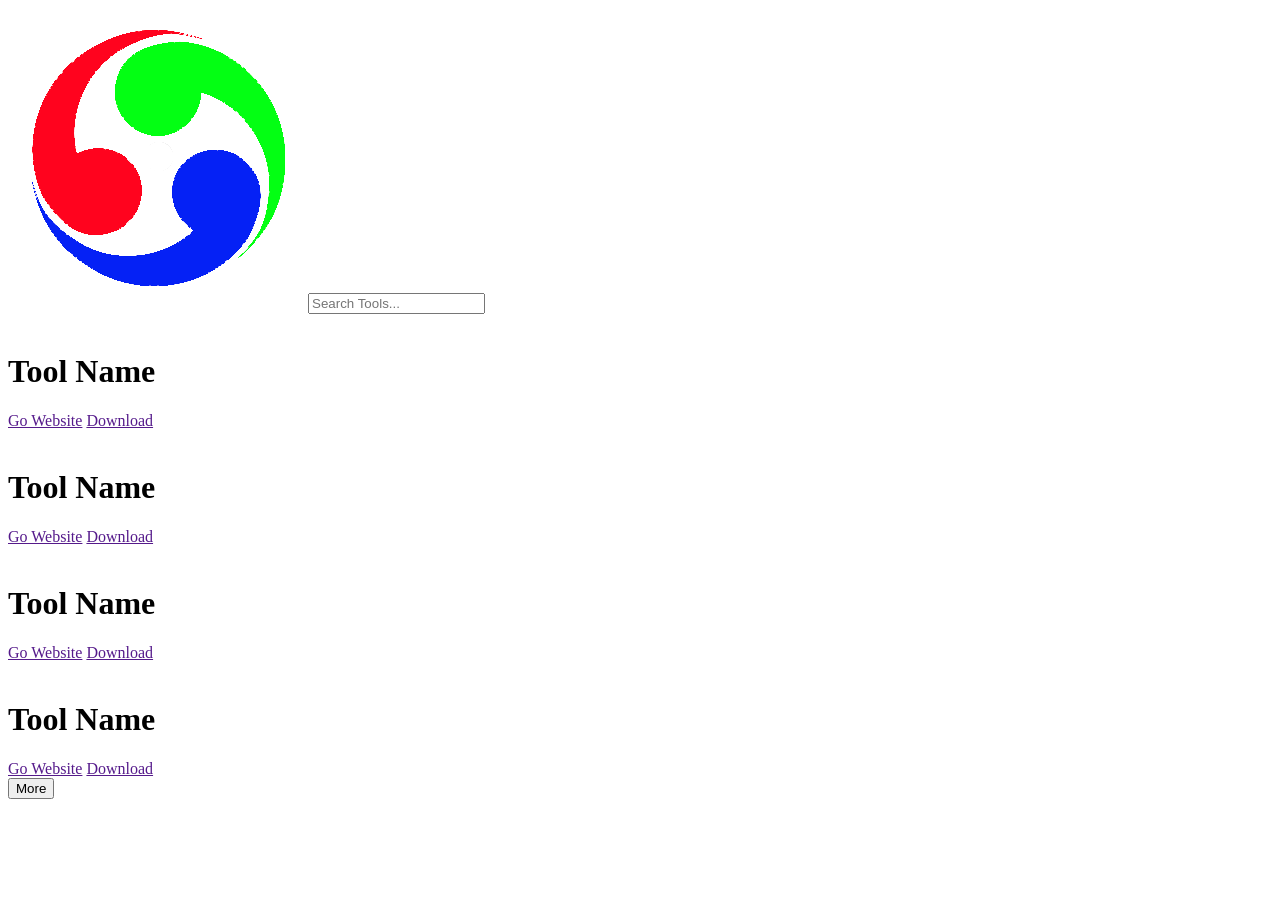
==== index.html @ d31e10f1 "created a simple structre." ====
<!DOCTYPE html>
<html lang="en">
<head>
    <meta charset="UTF-8">
    <meta name="viewport" content="width=device-width, initial-scale=1.0">
    <title>Desktop Tools</title>
    <link rel="icon" href="assets/pics/Logo.png">
    <link rel="stylesheet" href="assets/style.css">
</head>
<body>
    <div class="home">
        <div class="search-container"><span><img src="assets/pics/Logo.png" alt="" class="logo"></span><input type="text" id="search" placeholder="Search Tools..." autocomplete="off"></div>
        <div class="tool">
            <a href="" class="link" id="link"><img src="" alt="" class="picture" id="picture" ></a>
            <div class="details">
                <h1 class="title" id="title">Tool Name</h1>
                <a href="" id="goto" class="goto">Go Website</a>
                <a href="" id="download" class="download">Download</a>
            </div>
        </div>
        <div class="tool">
            <a href="" class="link" id="link"><img src="" alt="" class="picture" id="picture" ></a>
            <div class="details">
                <h1 class="title" id="title">Tool Name</h1>
                <a href="" id="goto" class="goto">Go Website</a>
                <a href="" id="download" class="download">Download</a>
            </div>
        </div>
        <div class="tool">
            <a href="" class="link" id="link"><img src="" alt="" class="picture" id="picture" ></a>
            <div class="details">
                <h1 class="title" id="title">Tool Name</h1>
                <a href="" id="goto" class="goto">Go Website</a>
                <a href="" id="download" class="download">Download</a>
            </div>
        </div>
        <div class="tool">
            <a href="" class="link" id="link"><img src="" alt="" class="picture" id="picture" ></a>
            <div class="details">
                <h1 class="title" id="title">Tool Name</h1>
                <a href="" id="goto" class="goto">Go Website</a>
                <a href="" id="download" class="download">Download</a>
            </div>
        </div>
        <button class="btn">More</button>
    </div>
</body>
<script src="assets/script.js"></script>
</html>
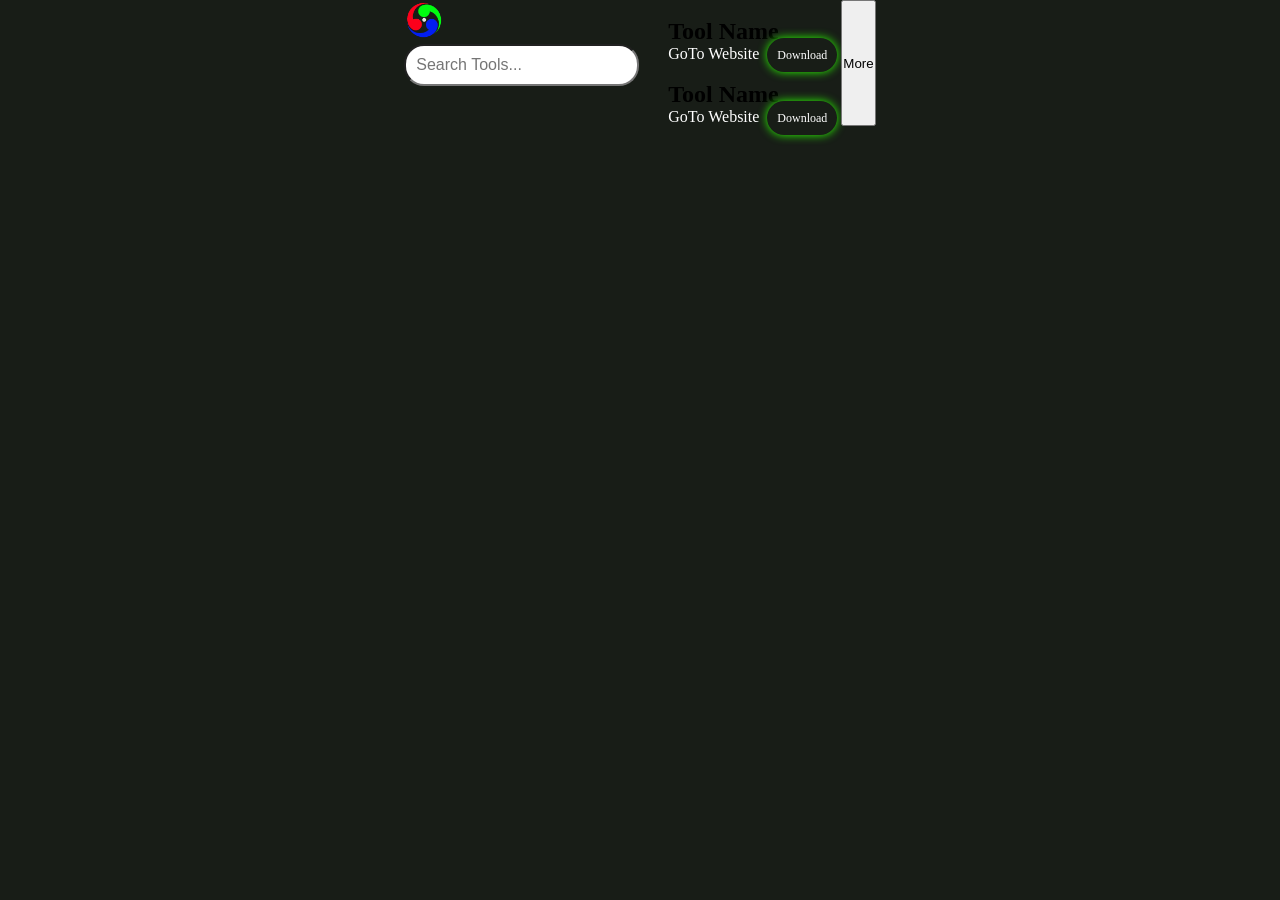
==== commit 686eb3b4: "Refixed The Code." ====
--- a/index.html
+++ b/index.html
@@ -8,42 +8,25 @@
     <link rel="stylesheet" href="assets/style.css">
 </head>
 <body>
-    <div class="home">
-        <div class="search-container"><span><img src="assets/pics/Logo.png" alt="" class="logo"></span><input type="text" id="search" placeholder="Search Tools..." autocomplete="off"></div>
-        <div class="tool">
-            <a href="" class="link" id="link"><img src="" alt="" class="picture" id="picture" ></a>
-            <div class="details">
-                <h1 class="title" id="title">Tool Name</h1>
-                <a href="" id="goto" class="goto">Go Website</a>
-                <a href="" id="download" class="download">Download</a>
-            </div>
-        </div>
-        <div class="tool">
-            <a href="" class="link" id="link"><img src="" alt="" class="picture" id="picture" ></a>
-            <div class="details">
-                <h1 class="title" id="title">Tool Name</h1>
-                <a href="" id="goto" class="goto">Go Website</a>
-                <a href="" id="download" class="download">Download</a>
-            </div>
-        </div>
-        <div class="tool">
-            <a href="" class="link" id="link"><img src="" alt="" class="picture" id="picture" ></a>
-            <div class="details">
-                <h1 class="title" id="title">Tool Name</h1>
-                <a href="" id="goto" class="goto">Go Website</a>
-                <a href="" id="download" class="download">Download</a>
-            </div>
-        </div>
-        <div class="tool">
-            <a href="" class="link" id="link"><img src="" alt="" class="picture" id="picture" ></a>
-            <div class="details">
-                <h1 class="title" id="title">Tool Name</h1>
-                <a href="" id="goto" class="goto">Go Website</a>
-                <a href="" id="download" class="download">Download</a>
-            </div>
-        </div>
-        <button class="btn">More</button>
+    <div class="search-bar">
+        <span><img src="assets/pics/Logo.png" alt="" class="logo"></span><input type="text" id="search" class="search" placeholder="Search Tools...">
     </div>
+<div id="tool-cards">
+  <div class="tool-card">
+    <img src="" alt="">
+    <h2 class="tool-name">Tool Name</h2>
+    <a href="" class="go-website">GoTo Website</a>
+    <a href="" class="download">Download</a>
+  </div>
+
+  <div class="tool-card">
+    <img src="" alt="">
+    <h2 class="tool-name">Tool Name</h2>
+    <a href="" class="go-website">GoTo Website</a>
+    <a href="" class="download">Download</a>
+  </div>
+</div>
+<button id="Btn">More</button>
 </body>
 <script src="assets/script.js"></script>
 </html>
--- a/assets/style.css
+++ b/assets/style.css
@@ -0,0 +1,84 @@
+*{
+    margin: 0;
+    padding: 0;
+}
+html{
+    scroll-behavior: smooth;
+}
+body{
+    background: #181d17;
+    display: flex;
+    justify-content: center;
+}
+.logo{
+    height: 40px;
+    width: 40px;
+    animation: rotate 3s linear infinite;
+}
+@keyframes rotate {
+    100%{
+        transform: rotate(-360deg);
+    }
+}
+#search{
+    width: 80%;
+    padding: 10px;
+    font-size: 16px;
+    border-radius: 20px;
+    margin-bottom: 10px;
+}
+#search:focus{
+    outline: none;
+}
+.search-container{
+    display: flex;
+    justify-content: center;
+}
+a{
+    text-decoration: none;
+    color: #fff;
+}
+.home{
+    display: block;
+    margin: 10px;
+    align-items: center;
+}
+.tool{
+    display: flex;
+    padding: 10px;
+    gap: 10px;
+}
+.title{
+    color: #2bff00;
+    font-family: 'Segoe UI', Tahoma, Geneva, Verdana, sans-serif;
+    font-size: 20px;
+    text-align: center;
+    padding: 20px;
+}
+.picture{
+    height: 100px;
+    width: 100px;
+    margin: 10px;
+}
+.download{
+    margin-top: 20px;
+    padding: 10px;
+    border-radius: 25px;
+    box-shadow: 0 0 10px #2bff00;
+    margin: 4px;
+    font-size: 12px;
+}
+.goto{
+    margin-top: 20px;
+    padding: 10px;
+    border-radius: 25px;
+    box-shadow: 0 0 10px #2bff00;
+    margin: 4px;
+    font-size: 12px; 
+}
+.btn{
+    padding: 10px 20px;
+    border-radius: 20px;
+    position: relative;
+    left: 40%;
+}
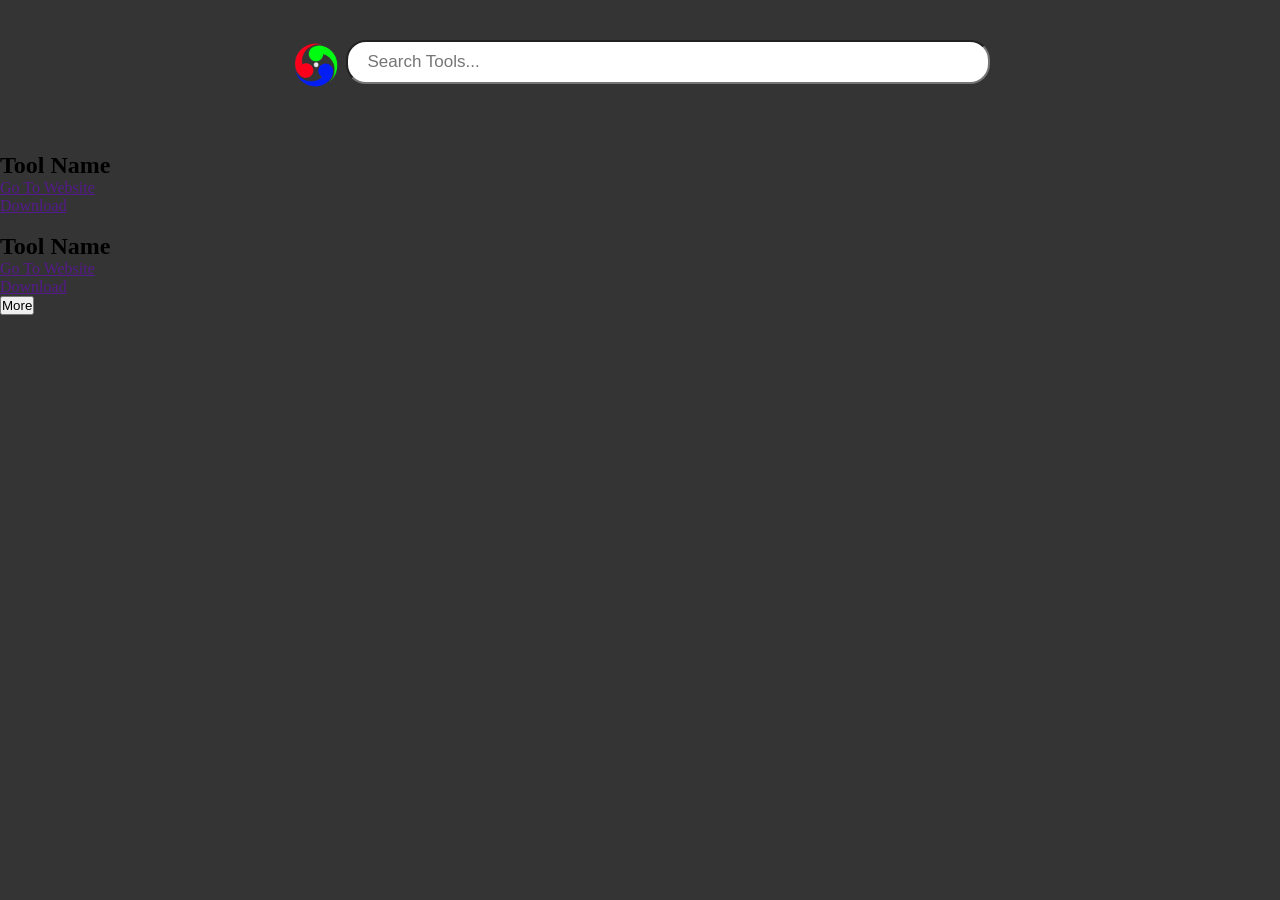
==== commit 61cfe6ac: "added div containers and re-fixing." ====
--- a/index.html
+++ b/index.html
@@ -13,20 +13,20 @@
     </div>
 <div id="tool-cards">
   <div class="tool-card">
-    <img src="" alt="">
+    <div class="tool-pic"><a href=""><img src="" alt=""></a></div>
     <h2 class="tool-name">Tool Name</h2>
-    <a href="" class="go-website">GoTo Website</a>
-    <a href="" class="download">Download</a>
+    <div class="goto-container"><a href="" class="goto">Go To Website</a></div>
+    <div class="download-container"><a href="" class="download">Download</a></div>
   </div>
 
   <div class="tool-card">
-    <img src="" alt="">
+    <div class="tool-pic"><a href=""><img src="" alt=""></a></div>
     <h2 class="tool-name">Tool Name</h2>
-    <a href="" class="go-website">GoTo Website</a>
-    <a href="" class="download">Download</a>
+    <div class="goto-container"><a href="" class="goto">Go To Website</a></div>
+    <div class="download-container"><a href="" class="download">Download</a></div>
   </div>
 </div>
-<button id="Btn">More</button>
+<button id="Btn" class="Btn">More</button>
 </body>
 <script src="assets/script.js"></script>
 </html>
--- a/assets/style.css
+++ b/assets/style.css
@@ -6,13 +6,19 @@
     scroll-behavior: smooth;
 }
 body{
-    background: #181d17;
+    background: #353434;
+}
+.search-bar{
     display: flex;
     justify-content: center;
+    margin: 20px;
+    padding: 20px;
+    gap: 5px;
+
 }
 .logo{
-    height: 40px;
-    width: 40px;
+    height: 50px;
+    width: 50px;
     animation: rotate 3s linear infinite;
 }
 @keyframes rotate {
@@ -20,65 +26,12 @@
         transform: rotate(-360deg);
     }
 }
-#search{
-    width: 80%;
-    padding: 10px;
-    font-size: 16px;
+.search{
+    height: 2.5rem;
+    width: 40rem;
     border-radius: 20px;
-    margin-bottom: 10px;
+    outline: none;
+    font-family: Verdana, Geneva, Tahoma, sans-serif;
+    font-size: 17px;
+    text-indent: 20px;
 }
-#search:focus{
-    outline: none;
-}
-.search-container{
-    display: flex;
-    justify-content: center;
-}
-a{
-    text-decoration: none;
-    color: #fff;
-}
-.home{
-    display: block;
-    margin: 10px;
-    align-items: center;
-}
-.tool{
-    display: flex;
-    padding: 10px;
-    gap: 10px;
-}
-.title{
-    color: #2bff00;
-    font-family: 'Segoe UI', Tahoma, Geneva, Verdana, sans-serif;
-    font-size: 20px;
-    text-align: center;
-    padding: 20px;
-}
-.picture{
-    height: 100px;
-    width: 100px;
-    margin: 10px;
-}
-.download{
-    margin-top: 20px;
-    padding: 10px;
-    border-radius: 25px;
-    box-shadow: 0 0 10px #2bff00;
-    margin: 4px;
-    font-size: 12px;
-}
-.goto{
-    margin-top: 20px;
-    padding: 10px;
-    border-radius: 25px;
-    box-shadow: 0 0 10px #2bff00;
-    margin: 4px;
-    font-size: 12px; 
-}
-.btn{
-    padding: 10px 20px;
-    border-radius: 20px;
-    position: relative;
-    left: 40%;
-}
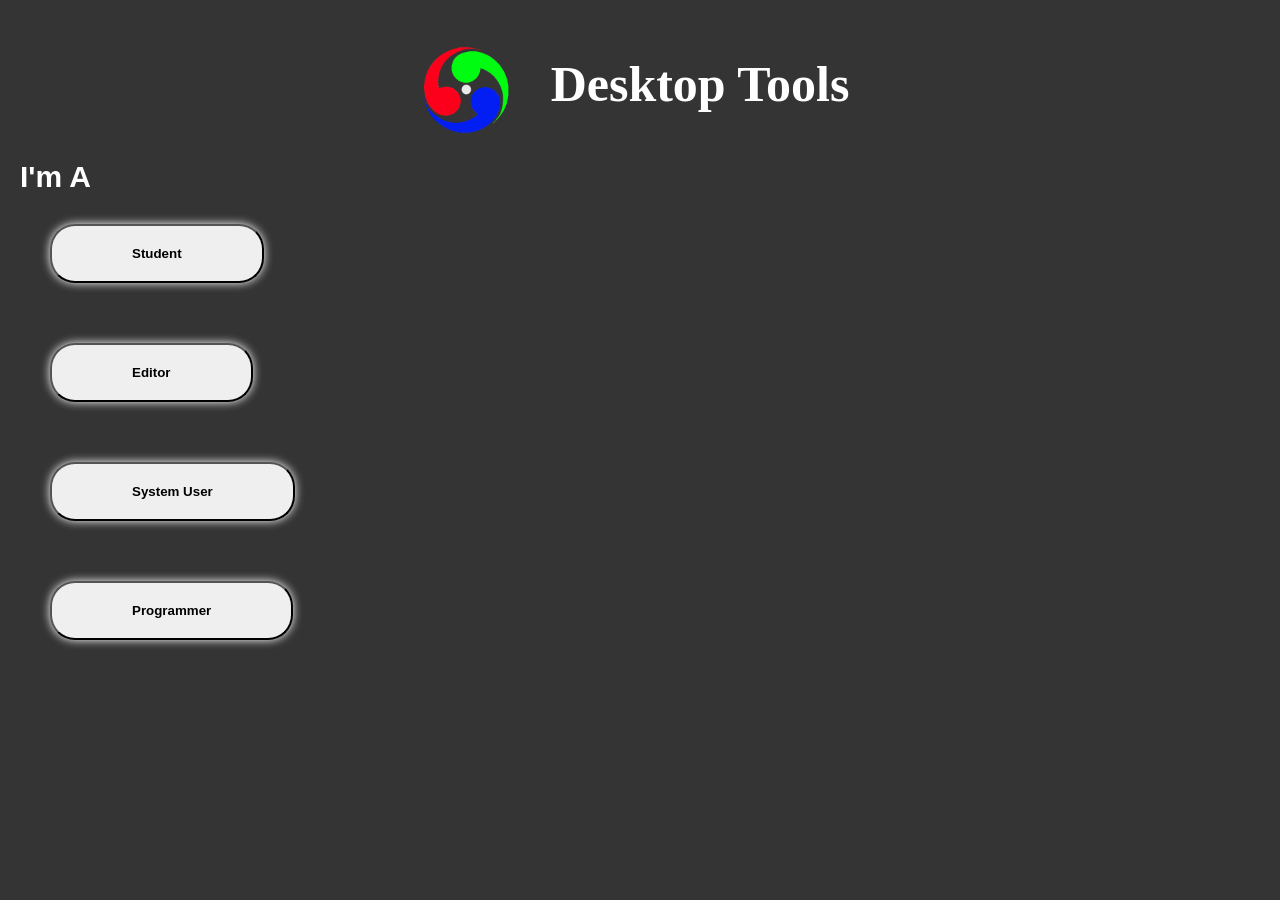
==== commit e586ea6f: "renamed." ====
--- a/index.html
+++ b/index.html
@@ -4,29 +4,30 @@
     <meta charset="UTF-8">
     <meta name="viewport" content="width=device-width, initial-scale=1.0">
     <title>Desktop Tools</title>
+    <link rel="stylesheet" href="assets/style.css">
     <link rel="icon" href="assets/pics/Logo.png">
-    <link rel="stylesheet" href="assets/style.css">
 </head>
 <body>
-    <div class="search-bar">
-        <span><img src="assets/pics/Logo.png" alt="" class="logo"></span><input type="text" id="search" class="search" placeholder="Search Tools...">
+    <div class="home">
+        <div class="title-bar">
+            <img src="assets/pics/Logo.png" alt="logo" class="home-logo">
+            <h1>Desktop Tools</h1>
+        </div>
+            <div class="tools-list">
+                <h1>I'm A</h1>
+            <div class="student">
+                <button id="student" class="list-Btn">Student</button>
+            </div>
+            <div class="editor">
+                <button id="editor" class="list-Btn">Editor</button>
+            </div>
+            <div class="user">
+                <button id="user" class="list-Btn">System User</button>
+            </div>
+            <div class="programmer">
+                <button id="user" class="list-Btn">Programmer</button>
+            </div>
+        </div>
     </div>
-<div id="tool-cards">
-  <div class="tool-card">
-    <div class="tool-pic"><a href=""><img src="" alt=""></a></div>
-    <h2 class="tool-name">Tool Name</h2>
-    <div class="goto-container"><a href="" class="goto">Go To Website</a></div>
-    <div class="download-container"><a href="" class="download">Download</a></div>
-  </div>
-
-  <div class="tool-card">
-    <div class="tool-pic"><a href=""><img src="" alt=""></a></div>
-    <h2 class="tool-name">Tool Name</h2>
-    <div class="goto-container"><a href="" class="goto">Go To Website</a></div>
-    <div class="download-container"><a href="" class="download">Download</a></div>
-  </div>
-</div>
-<button id="Btn" class="Btn">More</button>
 </body>
-<script src="assets/script.js"></script>
 </html>
--- a/assets/style.css
+++ b/assets/style.css
@@ -15,6 +15,10 @@
     padding: 20px;
     gap: 5px;
 
+}
+a{
+    text-decoration: none;
+    color: #fff;
 }
 .logo{
     height: 50px;
@@ -35,3 +39,115 @@
     font-size: 17px;
     text-indent: 20px;
 }
+.tool-pic{
+    height: 100px;
+    width: 100px;
+    border-radius: 20px;
+    box-shadow: 0 0 10px #fff;
+    margin: 20px;
+}
+img{
+    height: 100px;
+    width: 100px;
+    border-radius: 20px;
+    object-fit: cover;
+}
+.tool-card{
+    display: flex;
+    color: #fff;
+    text-align: center;
+    justify-content: space-between;
+    margin: 20px 250px;
+    cursor: pointer;
+}
+.Btn{
+    padding: 10px 40px;
+    margin: 30px;
+    border-radius: 20px;
+    position: relative;
+    left: 50%;
+    font-family: Georgia, 'Times New Roman', Times, serif;
+    font-weight: 600;
+    box-shadow: 0 0 10px #000;
+}
+.goto-container{
+    height: 1rem;
+    width: 10rem;
+    padding: 10px;
+    box-shadow: 0 0 10px #fff;
+    border-radius: 20px;
+    margin-top: 50px;
+    transition: .5s;
+}
+.goto{
+    color: #fff;
+    text-decoration: none;
+}
+.download-container{
+    height: 1rem;
+    width: 10rem;
+    padding: 10px;
+    box-shadow: 0 0 10px #fff;
+    border-radius: 20px;
+    margin-top: 50px;
+    transition: .5s;
+}
+.download-container:hover{
+    box-shadow: 0 0 10px #26ff00;
+}
+.goto-container:hover{
+    box-shadow: 0 0 10px #26ff00;
+}
+.download{
+    color: #fff;
+    text-decoration: none;
+}
+.tool-name{
+    margin-top: 50px;
+    font-family: Georgia, 'Times New Roman', Times, serif;
+}
+
+/* Home Page */
+.home{
+    margin: 10px;
+    padding: 10px;
+}
+.title-bar{
+    display: flex;
+    justify-content: center;
+    gap: 20px;
+    margin: 20px;
+}
+.home-logo{
+        animation: rotate 3s linear infinite;
+}
+.title-bar h1{
+    font-size: 50px;
+    color: #fff;
+    padding: 15px;
+    cursor: default;
+}
+.tools-list h1{
+    color: #fff;
+    font-size: 30px;
+    font-family: Verdana, Geneva, Tahoma, sans-serif;
+}
+.list-Btn{
+    padding: 20px 80px;
+    margin: 30px;
+    border-radius: 25px;
+    font-weight: 600;
+    box-shadow: 0 0 10px #fff;
+    cursor: pointer;
+    transition: 1s;
+}
+.list-Btn:hover{
+    color: #26ff00;
+    box-shadow: 0 0 10px #26ff00;
+    background: transparent;
+}
+.tools-list{
+    display: block;
+    width: 100%;
+    justify-items: center;
+}
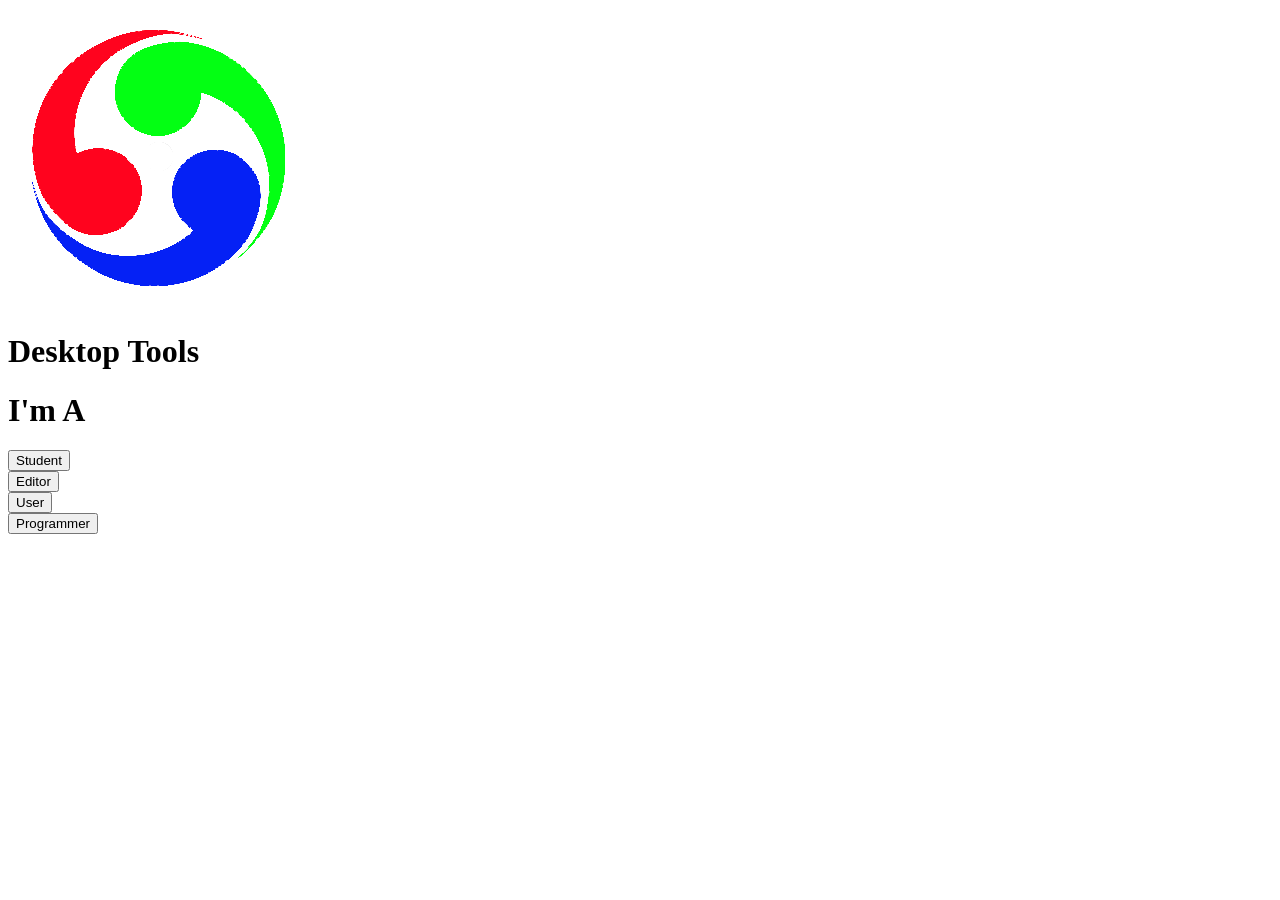
==== commit 446ca651: "modified buttons." ====
--- a/index.html
+++ b/index.html
@@ -4,7 +4,8 @@
     <meta charset="UTF-8">
     <meta name="viewport" content="width=device-width, initial-scale=1.0">
     <title>Desktop Tools</title>
-    <link rel="stylesheet" href="assets/style.css">
+    <link rel="stylesheet" href="assets/documents/styles/style.css">
+    <link rel="stylesheet" href="assets/documents/styles/media.css">
     <link rel="icon" href="assets/pics/Logo.png">
 </head>
 <body>
@@ -16,16 +17,16 @@
             <div class="tools-list">
                 <h1>I'm A</h1>
             <div class="student">
-                <button id="student" class="list-Btn">Student</button>
+                <button id="student" class="list-Btn">Student<a href="assets/documents/student.html" class="Btn-a-tag"></a></button>
             </div>
             <div class="editor">
-                <button id="editor" class="list-Btn">Editor</button>
+                <button id="editor" class="list-Btn">Editor<a href="assets/documents/editor.html" class="Btn-a-tag"></a></button>
             </div>
             <div class="user">
-                <button id="user" class="list-Btn">System User</button>
+                <button id="user" class="list-Btn">User<a href="assets/documents/user.html" class="Btn-a-tag"></a></button>
             </div>
             <div class="programmer">
-                <button id="user" class="list-Btn">Programmer</button>
+                <button id="user" class="list-Btn">Programmer<a href="assets/documents/programmer.html" class="Btn-a-tag"></a></button>
             </div>
         </div>
     </div>
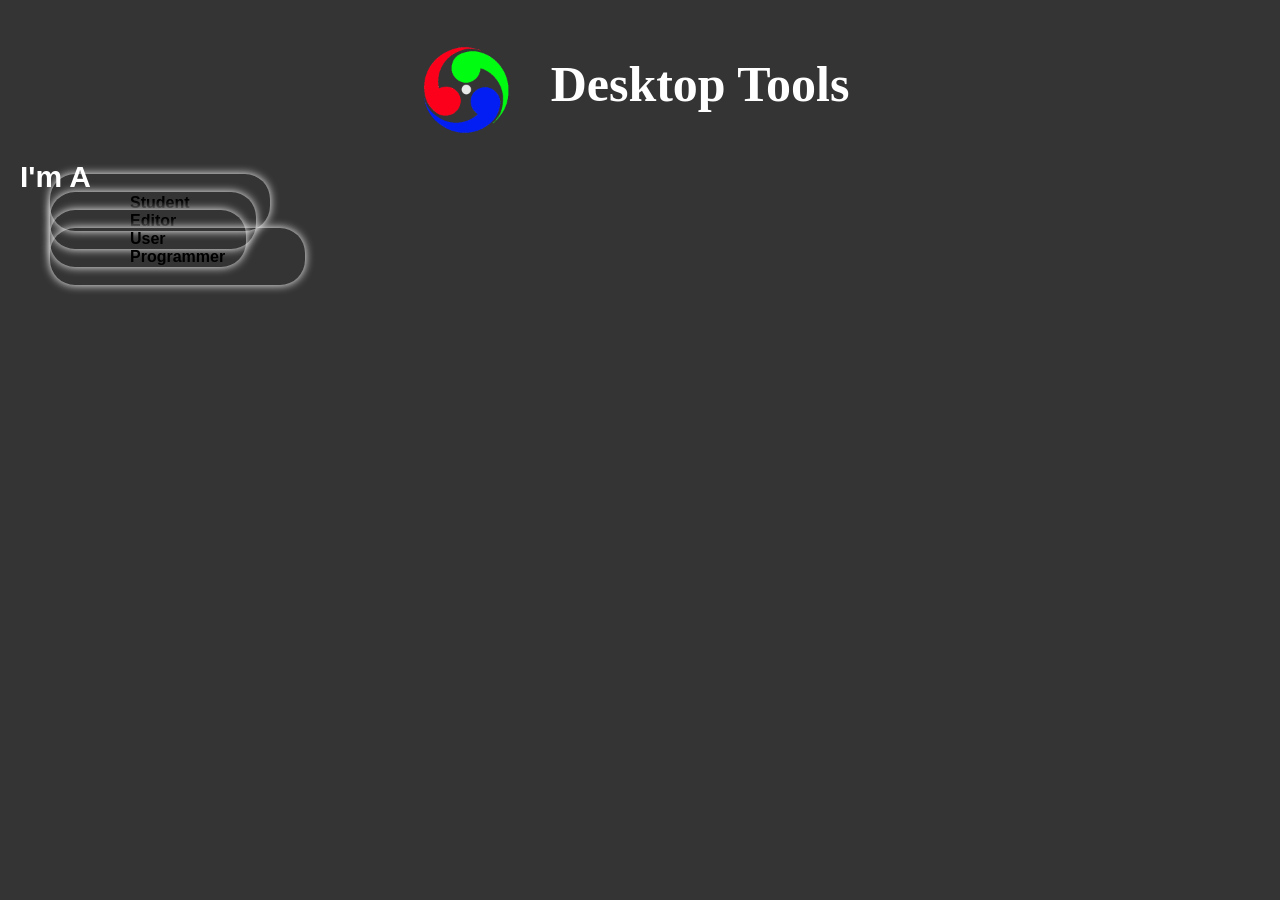
==== commit 2dc483cd: "modified Button links." ====
--- a/index.html
+++ b/index.html
@@ -16,17 +16,17 @@
         </div>
             <div class="tools-list">
                 <h1>I'm A</h1>
-            <div class="student">
-                <button id="student" class="list-Btn">Student<a href="assets/documents/student.html" class="Btn-a-tag"></a></button>
+            <div class="student" id="list-container">
+                <a href="assets/documents/student.html" class="list-Btn">Student</a>
             </div>
-            <div class="editor">
-                <button id="editor" class="list-Btn">Editor<a href="assets/documents/editor.html" class="Btn-a-tag"></a></button>
+            <div class="editor" id="list-container">
+                <a href="assets/documents/editor.html" class="list-Btn">Editor</a>
             </div>
-            <div class="user">
-                <button id="user" class="list-Btn">User<a href="assets/documents/user.html" class="Btn-a-tag"></a></button>
+            <div class="user" id="list-container">
+                <a href="assets/documents/user.html" class="list-Btn">User</a>
             </div>
-            <div class="programmer">
-                <button id="user" class="list-Btn">Programmer<a href="assets/documents/programmer.html" class="Btn-a-tag"></a></button>
+            <div class="programmer" id="list-container">
+                <a href="assets/documents/programmer.html" class="list-Btn">Programmer</a>
             </div>
         </div>
     </div>
--- a/assets/documents/styles/style.css
+++ b/assets/documents/styles/style.css
@@ -0,0 +1,156 @@
+*{
+    margin: 0;
+    padding: 0;
+}
+html{
+    scroll-behavior: smooth;
+}
+body{
+    background: #353434;
+}
+.search-bar{
+    display: flex;
+    justify-content: center;
+    margin: 20px;
+    padding: 20px;
+    gap: 5px;
+
+}
+a{
+    text-decoration: none;
+    color: #fff;
+}
+.logo{
+    height: 50px;
+    width: 50px;
+    animation: rotate 3s linear infinite;
+}
+@keyframes rotate {
+    100%{
+        transform: rotate(-360deg);
+    }
+}
+.search{
+    height: 2.5rem;
+    width: 40rem;
+    border-radius: 20px;
+    outline: none;
+    font-family: Verdana, Geneva, Tahoma, sans-serif;
+    font-size: 17px;
+    text-indent: 20px;
+}
+.tool-pic{
+    height: 100px;
+    width: 100px;
+    border-radius: 20px;
+    box-shadow: 0 0 10px #fff;
+    margin: 20px;
+}
+img{
+    height: 100px;
+    width: 100px;
+    border-radius: 20px;
+    object-fit: cover;
+}
+.tool-card{
+    display: flex;
+    color: #fff;
+    text-align: center;
+    justify-content: space-between;
+    margin: 20px 250px;
+    cursor: pointer;
+}
+.Btn{
+    padding: 10px 40px;
+    margin: 30px;
+    border-radius: 20px;
+    position: relative;
+    left: 50%;
+    font-family: Georgia, 'Times New Roman', Times, serif;
+    font-weight: 600;
+    box-shadow: 0 0 10px #000;
+}
+.goto-container{
+    height: 1rem;
+    width: 10rem;
+    padding: 10px;
+    box-shadow: 0 0 10px #fff;
+    border-radius: 20px;
+    margin-top: 50px;
+    transition: .5s;
+}
+.goto{
+    color: #fff;
+    text-decoration: none;
+}
+.download-container{
+    height: 1rem;
+    width: 10rem;
+    padding: 10px;
+    box-shadow: 0 0 10px #fff;
+    border-radius: 20px;
+    margin-top: 50px;
+    transition: .5s;
+}
+.download-container:hover{
+    box-shadow: 0 0 10px #26ff00;
+}
+.goto-container:hover{
+    box-shadow: 0 0 10px #26ff00;
+}
+.download{
+    color: #fff;
+    text-decoration: none;
+}
+.tool-name{
+    margin-top: 50px;
+    font-family: Georgia, 'Times New Roman', Times, serif;
+}
+
+/* Home Page */
+.home{
+    margin: 10px;
+    padding: 10px;
+}
+.title-bar{
+    display: flex;
+    justify-content: center;
+    gap: 20px;
+    margin: 20px;
+}
+.home-logo{
+        animation: rotate 3s linear infinite;
+}
+.title-bar h1{
+    font-size: 50px;
+    color: #fff;
+    padding: 15px;
+    cursor: default;
+}
+.tools-list h1{
+    color: #fff;
+    font-size: 30px;
+    font-family: Verdana, Geneva, Tahoma, sans-serif;
+}
+.list-Btn{
+    padding: 20px 80px;
+    margin: 30px;
+    border-radius: 25px;
+    box-shadow: 0 0 10px #fff;
+    cursor: pointer;
+    transition: 1s;
+    font-weight: 700;
+    color: #000;
+    font-family: 'Segoe UI', Tahoma, Geneva, Verdana, sans-serif;
+}
+.list-Btn:hover{
+    color: #26ff00;
+    box-shadow: 0 0 10px #26ff00;
+    background: transparent;
+    color: #fff;
+}
+.tools-list{
+    display: block;
+    width: 100%;
+    justify-items: center;
+}
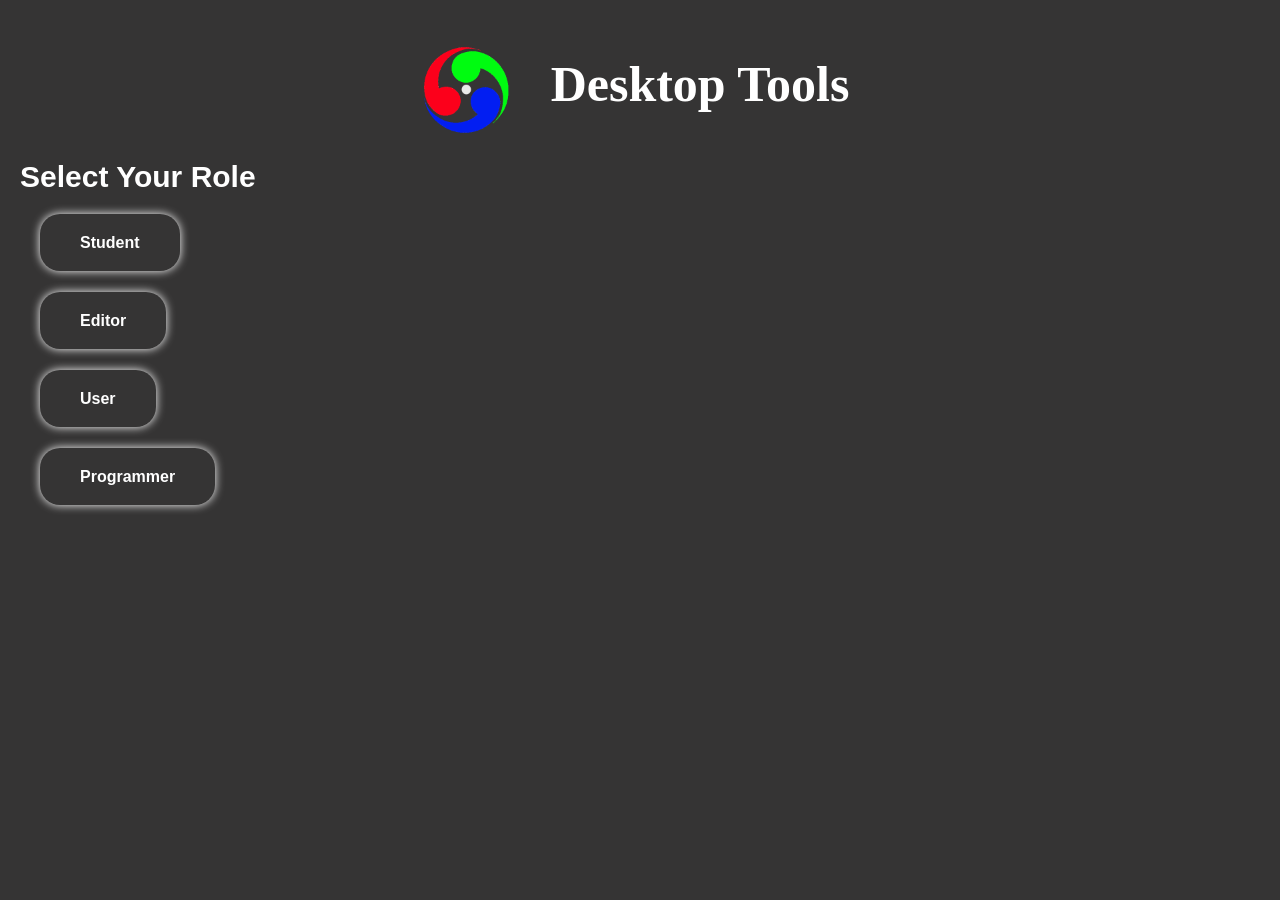
==== commit 9213a749: "Updated index page." ====
--- a/index.html
+++ b/index.html
@@ -15,7 +15,7 @@
             <h1>Desktop Tools</h1>
         </div>
             <div class="tools-list">
-                <h1>I'm A</h1>
+                <h1>Select Your Role</h1>
             <div class="student" id="list-container">
                 <a href="assets/documents/student.html" class="list-Btn">Student</a>
             </div>
--- a/assets/documents/styles/style.css
+++ b/assets/documents/styles/style.css
@@ -43,7 +43,8 @@
     height: 100px;
     width: 100px;
     border-radius: 20px;
-    box-shadow: 0 0 10px #fff;
+    box-shadow: 0 0 10px #03eaea;
+    box-shadow: 0 0 20px #03eaea;
     margin: 20px;
 }
 img{
@@ -75,36 +76,44 @@
     width: 10rem;
     padding: 10px;
     box-shadow: 0 0 10px #fff;
-    border-radius: 20px;
+    border-radius: 10px;
     margin-top: 50px;
     transition: .5s;
 }
 .goto{
     color: #fff;
     text-decoration: none;
+    font-size: 18px;
 }
 .download-container{
     height: 1rem;
     width: 10rem;
     padding: 10px;
     box-shadow: 0 0 10px #fff;
-    border-radius: 20px;
+    border-radius: 10px;
     margin-top: 50px;
     transition: .5s;
 }
 .download-container:hover{
-    box-shadow: 0 0 10px #26ff00;
+    box-shadow: 0 0 10px #03eaea;
+    box-shadow: 0 0 20px #03eaea;
+    background: #000;
+    
 }
 .goto-container:hover{
-    box-shadow: 0 0 10px #26ff00;
+    box-shadow: 0 0 10px #03eaea;
+    box-shadow: 0 0 20px #03eaea;
+    background: #000;
 }
 .download{
     color: #fff;
     text-decoration: none;
+    font-size: 18px;
 }
 .tool-name{
+    font-size: 30px;
     margin-top: 50px;
-    font-family: Georgia, 'Times New Roman', Times, serif;
+    font-family: 'Trebuchet MS', 'Lucida Sans Unicode', 'Lucida Grande', 'Lucida Sans', Arial, sans-serif;
 }
 
 /* Home Page */
@@ -133,24 +142,41 @@
     font-family: Verdana, Geneva, Tahoma, sans-serif;
 }
 .list-Btn{
-    padding: 20px 80px;
-    margin: 30px;
-    border-radius: 25px;
+    padding: 20px 40px;
     box-shadow: 0 0 10px #fff;
-    cursor: pointer;
+    border-radius: 20px;
+    font-weight: 600;
+    font-family: 'Segoe UI', Tahoma, Geneva, Verdana, sans-serif;
     transition: 1s;
-    font-weight: 700;
-    color: #000;
-    font-family: 'Segoe UI', Tahoma, Geneva, Verdana, sans-serif;
+
 }
 .list-Btn:hover{
-    color: #26ff00;
     box-shadow: 0 0 10px #26ff00;
-    background: transparent;
-    color: #fff;
+    box-shadow: 0 0 20px #26ff00;
+    background: #000;
 }
 .tools-list{
     display: block;
     width: 100%;
+    height: 20vh;
     justify-items: center;
+}
+#list-container{
+    padding: 20px;
+    margin-top: 20px;
+}
+.not-found{
+    height: 200px;
+    width: 300px;
+}
+.not-found-container{
+    position: relative;
+    left: 40%;
+    height: 400px;
+    width: 300px;
+    margin-top: 120px;
+}
+.not-found-container h1{
+    color: #fff;
+    text-align: center;
 }
